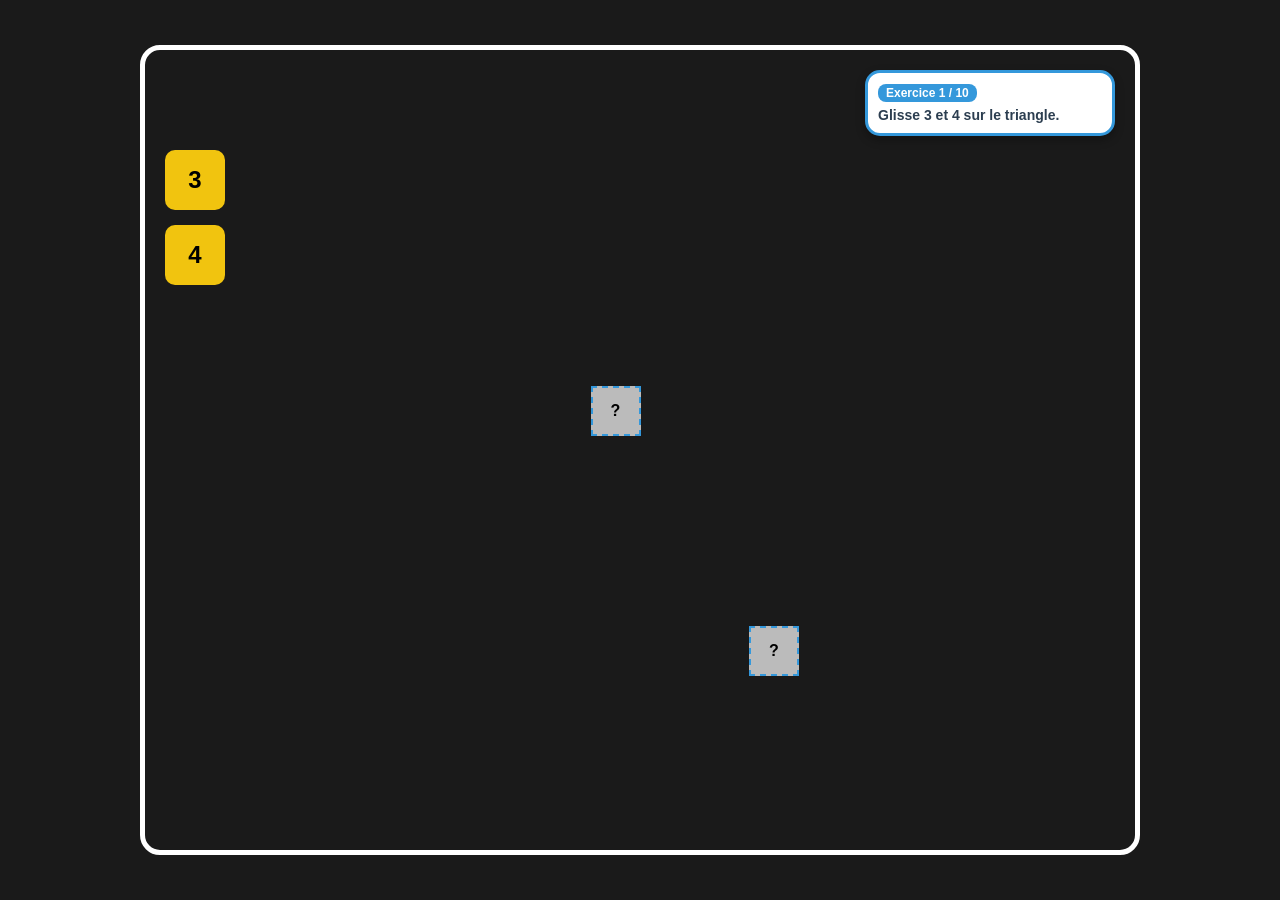
==== mision1.html @ ed0c70ef "Rename index.html to mision1.html" ====
<!DOCTYPE html>
<html lang="fr">
<head>
    <meta charset="UTF-8">
    <meta name="viewport" content="width=device-width, initial-scale=1.0, maximum-scale=1.0, user-scalable=no">
    <title>L'Inspecteur Pythagore</title>
    <link rel="stylesheet" href="style.css">
</head>
<body>
    <div id="game-container">
        <div id="instruction-panel">
            <div id="progress-tag">Exercice <span id="current-ex">1</span> / 10</div>
            <p id="guide-text">Glisse les mesures sur le triangle.</p>
        </div>

        <canvas id="drawing-canvas"></canvas>

        <div id="inventory">
            <div class="draggable" draggable="true" id="val1">?</div>
            <div class="draggable" draggable="true" id="val2">?</div>
        </div>

        <div class="drop-label" id="label-a">?</div>
        <div class="drop-label" id="label-b">?</div>

        <div id="step-panel" class="hidden">
            <div class="step">a² = <input type="number" id="step-a2"></div>
            <div class="step">b² = <input type="number" id="step-b2"></div>
            <div class="step">Somme = <input type="number" id="step-sum"></div>
            <div class="step">√ (Rac) = <input type="number" id="step-sqrt"></div>
        </div>

        <div id="bravo-modal" class="modal hidden">
            <div class="modal-content">
                <h2>🌟 TRES BIEN, SERGIO ! 🌟</h2>
                <button onclick="nextLevel()">SUIVANT ➔</button>
            </div>
        </div>
    </div>
    <script src="script.js"></script>
</body>
</html>
---- style.css ----
* { margin: 0; padding: 0; box-sizing: border-box; }

body {
    background: #1a1a1a;
    display: flex;
    justify-content: center;
    align-items: center;
    height: 100vh;
    overflow: hidden;
    font-family: 'Comic Sans MS', sans-serif;
}

#game-container {
    position: relative;
    width: 95vw;
    height: 90vh;
    max-width: 1000px;
    /* ESTO ASEGURA QUE SE VEA LA IMAGEN */
    background-image: url('images/mision1.png');
    background-size: 100% 100%;
    background-repeat: no-repeat;
    border: 5px solid white;
    border-radius: 20px;
}

/* CAMBIO SOLICITADO: Panel movido a la derecha para no tapar el título */
#instruction-panel {
    position: absolute;
    top: 20px;
    right: 20px; /* Antes estaba en el centro (left 50%), ahora a la derecha */
    width: 250px;
    background: white;
    padding: 10px;
    border-radius: 15px;
    border: 3px solid #3498db;
    z-index: 100;
    box-shadow: 0 4px 10px rgba(0,0,0,0.3);
}

#progress-tag {
    background: #3498db;
    color: white;
    padding: 2px 8px;
    border-radius: 8px;
    font-size: 12px;
    font-weight: bold;
    display: inline-block;
    margin-bottom: 5px;
}

#guide-text { font-size: 14px; font-weight: bold; color: #2c3e50; }

/* Resto de elementos fijos */
#drawing-canvas { position: absolute; inset: 0; z-index: 5; }

#inventory { position: absolute; left: 20px; top: 100px; z-index: 20; display: flex; flex-direction: column; gap: 15px; }
.draggable { width: 60px; height: 60px; background: #f1c40f; border-radius: 10px; display: flex; justify-content: center; align-items: center; font-size: 24px; font-weight: bold; cursor: grab; }

.drop-label { position: absolute; width: 50px; height: 50px; background: rgba(255,255,255,0.7); border: 2px dashed #3498db; display: flex; justify-content: center; align-items: center; font-weight: bold; z-index: 10; }
#label-a { top: 42%; left: 45%; } 
#label-b { top: 72%; left: 61%; }

#step-panel { position: absolute; right: 20px; top: 120px; width: 220px; background: white; padding: 15px; border-radius: 15px; border: 4px solid #2ecc71; z-index: 100; }
.step { display: flex; justify-content: space-between; margin-bottom: 10px; font-weight: bold; }
.step input { width: 60px; text-align: center; font-weight: bold; }

.modal { position: absolute; inset: 0; background: rgba(0,0,0,0.8); display: flex; justify-content: center; align-items: center; z-index: 1000; }
.modal-content { background: white; padding: 30px; border-radius: 20px; text-align: center; border: 6px solid #f1c40f; }
.hidden { display: none !important; }
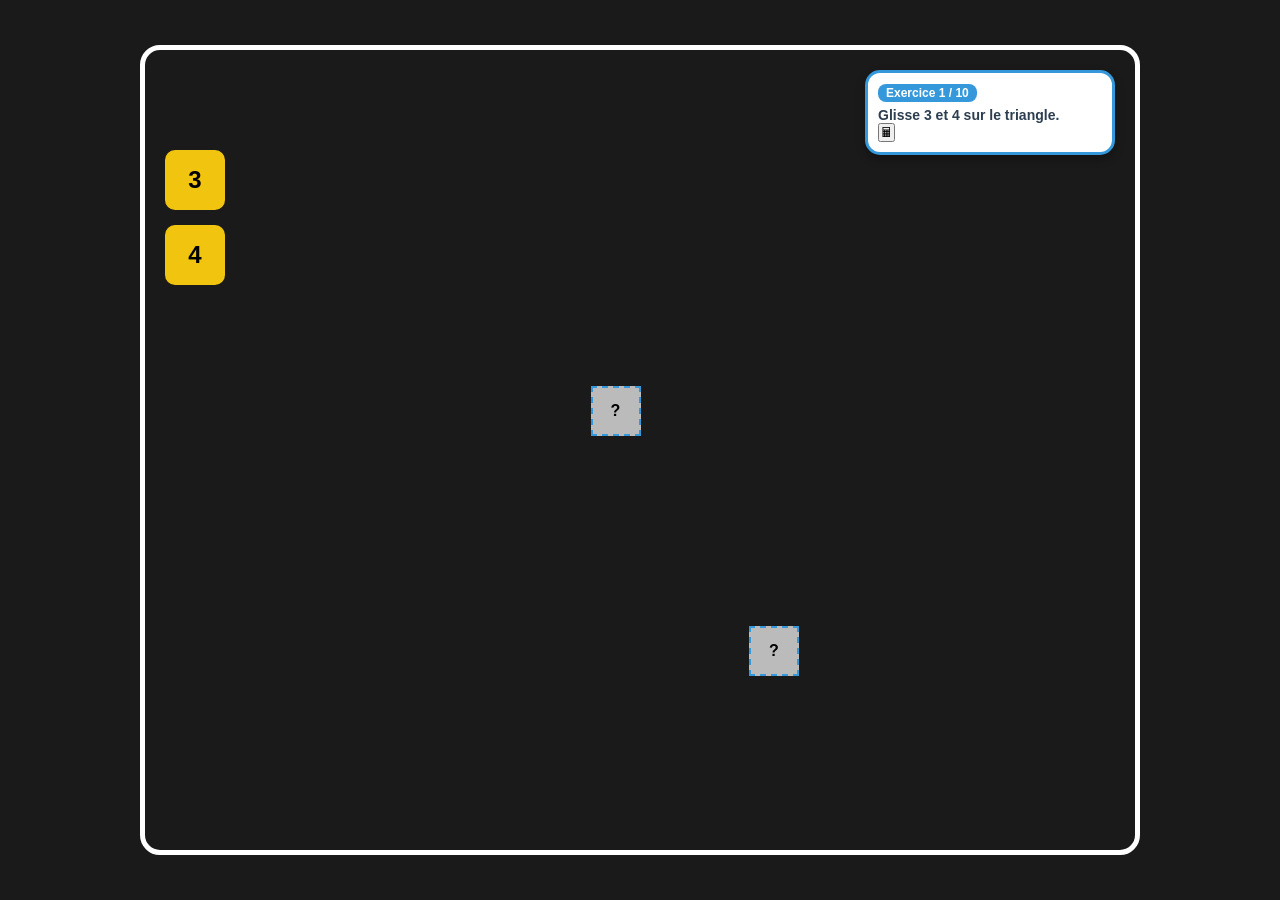
==== commit 775ecfc0: "Add calculator toggle and mini calculator UI" ====
--- a/mision1.html
+++ b/mision1.html
@@ -11,6 +11,17 @@
         <div id="instruction-panel">
             <div id="progress-tag">Exercice <span id="current-ex">1</span> / 10</div>
             <p id="guide-text">Glisse les mesures sur le triangle.</p>
+<button id="calc-toggle" onclick="toggleCalc()">🖩</button>
+
+<div id="mini-calc" class="hidden">
+    <div id="calc-display">0</div>
+    <div class="calc-buttons">
+        <button onclick="calcInput('7')">7</button><button onclick="calcInput('8')">8</button><button onclick="calcInput('9')">9</button><button class="op" onclick="calcOp('*')">×</button>
+        <button onclick="calcInput('4')">4</button><button onclick="calcInput('5')">5</button><button onclick="calcInput('6')">6</button><button class="op" onclick="calcOp('-')">-</button>
+        <button onclick="calcInput('1')">1</button><button onclick="calcInput('2')">2</button><button onclick="calcInput('3')">3</button><button class="op" onclick="calcOp('+')">+</button>
+        <button onclick="calcClear()" style="background:#e74c3c">C</button><button onclick="calcInput('0')">0</button><button onclick="calcRes()">=</button><button class="op" onclick="calcOp('/')">÷</button>
+    </div>
+</div>
         </div>
 
         <canvas id="drawing-canvas"></canvas>
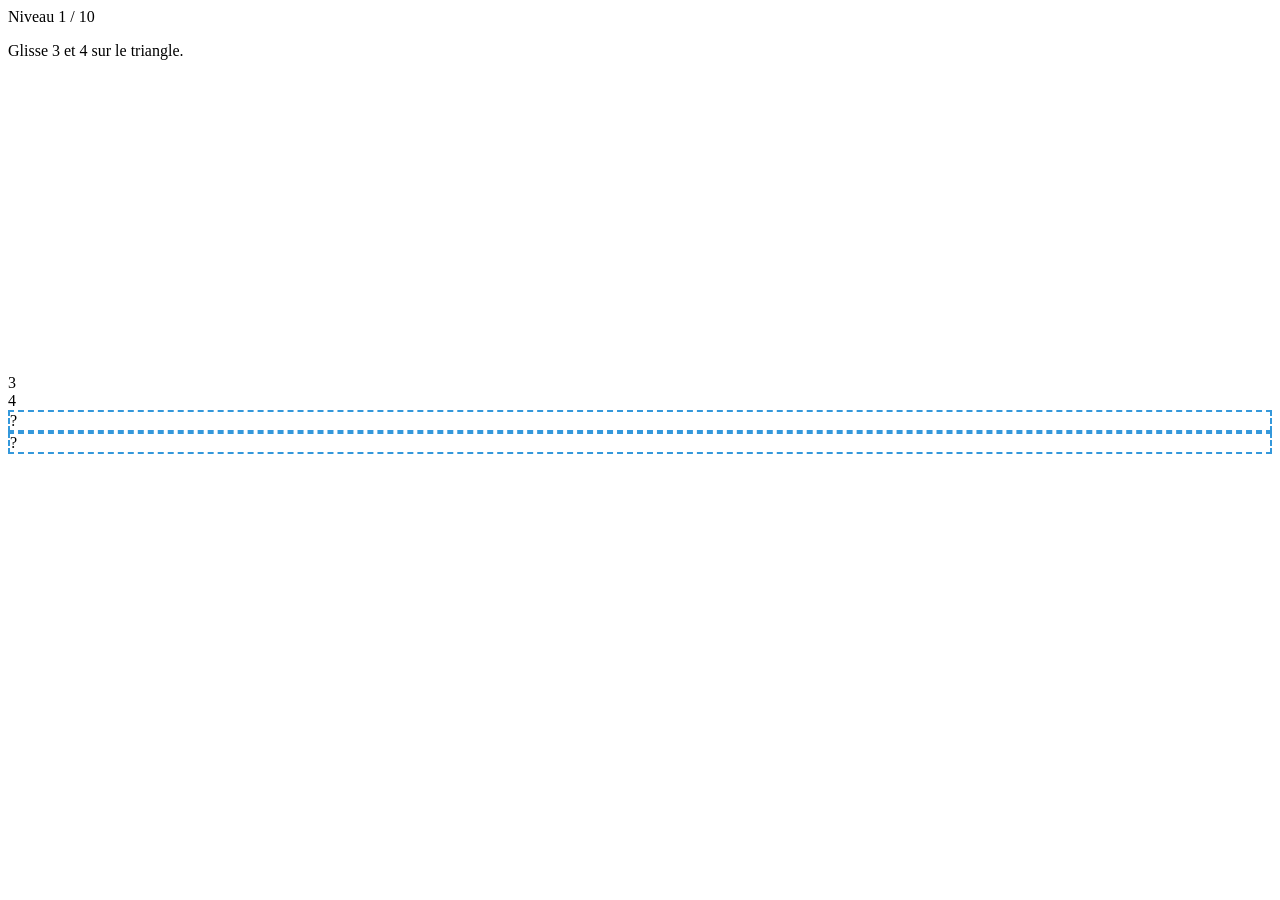
==== commit 02f6d28d: "Update title and restructure HTML layout" ====
--- a/mision1.html
+++ b/mision1.html
@@ -3,49 +3,67 @@
 <head>
     <meta charset="UTF-8">
     <meta name="viewport" content="width=device-width, initial-scale=1.0, maximum-scale=1.0, user-scalable=no">
-    <title>L'Inspecteur Pythagore</title>
+    <title>L'Inspecteur Pythagore - Mission 1</title>
     <link rel="stylesheet" href="style.css">
 </head>
 <body>
-    <div id="game-container">
-        <div id="instruction-panel">
-            <div id="progress-tag">Exercice <span id="current-ex">1</span> / 10</div>
-            <p id="guide-text">Glisse les mesures sur le triangle.</p>
-<button id="calc-toggle" onclick="toggleCalc()">🖩</button>
+    <div id="game-viewport">
+        <div id="game-container">
+            <div id="instruction-panel">
+                <div id="progress-tag">Niveau <span id="current-ex">1</span> / 10</div>
+                <p id="guide-text">Glisse les mesures sur le triangle.</p>
+            </div>
 
-<div id="mini-calc" class="hidden">
-    <div id="calc-display">0</div>
-    <div class="calc-buttons">
-        <button onclick="calcInput('7')">7</button><button onclick="calcInput('8')">8</button><button onclick="calcInput('9')">9</button><button class="op" onclick="calcOp('*')">×</button>
-        <button onclick="calcInput('4')">4</button><button onclick="calcInput('5')">5</button><button onclick="calcInput('6')">6</button><button class="op" onclick="calcOp('-')">-</button>
-        <button onclick="calcInput('1')">1</button><button onclick="calcInput('2')">2</button><button onclick="calcInput('3')">3</button><button class="op" onclick="calcOp('+')">+</button>
-        <button onclick="calcClear()" style="background:#e74c3c">C</button><button onclick="calcInput('0')">0</button><button onclick="calcRes()">=</button><button class="op" onclick="calcOp('/')">÷</button>
-    </div>
-</div>
-        </div>
+            <canvas id="drawing-canvas"></canvas>
 
-        <canvas id="drawing-canvas"></canvas>
+            <div id="inventory">
+                <div class="draggable" draggable="true" id="val1">?</div>
+                <div class="draggable" draggable="true" id="val2">?</div>
+            </div>
 
-        <div id="inventory">
-            <div class="draggable" draggable="true" id="val1">?</div>
-            <div class="draggable" draggable="true" id="val2">?</div>
-        </div>
+            <div class="drop-label" id="label-a">?</div>
+            <div class="drop-label" id="label-b">?</div>
 
-        <div class="drop-label" id="label-a">?</div>
-        <div class="drop-label" id="label-b">?</div>
+            <div id="step-panel" class="hidden">
+                <h3 style="text-align:center; color:#2ecc71; margin-bottom:10px;">Calculs</h3>
+                <div class="step">a² = <input type="number" id="step-a2"></div>
+                <div class="step">b² = <input type="number" id="step-b2"></div>
+                <div class="step">Somme = <input type="number" id="step-sum"></div>
+                <div class="step">√ (Racine) = <input type="number" id="step-sqrt"></div>
 
-        <div id="step-panel" class="hidden">
-            <div class="step">a² = <input type="number" id="step-a2"></div>
-            <div class="step">b² = <input type="number" id="step-b2"></div>
-            <div class="step">Somme = <input type="number" id="step-sum"></div>
-            <div class="step">√ (Rac) = <input type="number" id="step-sqrt"></div>
-        </div>
+                <div id="calc-integration">
+                    <button id="calc-toggle" onclick="toggleCalc()">🖩 CALCULATRICE</button>
+                    
+                    <div id="mini-calc" class="hidden">
+                        <div id="calc-display">0</div>
+                        <div class="calc-buttons">
+                            <button onclick="calcInput('7')">7</button><button onclick="calcInput('8')">8</button><button onclick="calcInput('9')">9</button><button class="op" onclick="calcOp('*')">×</button>
+                            <button onclick="calcInput('4')">4</button><button onclick="calcInput('5')">5</button><button onclick="calcInput('6')">6</button><button class="op" onclick="calcOp('-')">-</button>
+                            <button onclick="calcInput('1')">1</button><button onclick="calcInput('2')">2</button><button onclick="calcInput('3')">3</button><button class="op" onclick="calcOp('+')">+</button>
+                            <button onclick="calcClear()" style="background:#e74c3c">C</button><button onclick="calcInput('0')">0</button><button onclick="calcRes()" style="background:#2ecc71">=</button><button class="op" onclick="calcOp('/')">÷</button>
+                        </div>
+                    </div>
+                </div>
+            </div>
 
-        <div id="bravo-modal" class="modal hidden">
-            <div class="modal-content">
-                <h2>🌟 TRES BIEN, SERGIO ! 🌟</h2>
-                <button onclick="nextLevel()">SUIVANT ➔</button>
+            <div id="bravo-modal" class="modal hidden">
+                <div class="modal-content">
+                    <div class="star">⭐</div>
+                    <h2>TRES BIEN, SERGIO !</h2>
+                    <p>L'hypoténuse n'a plus de secrets pour toi.</p>
+                    <button onclick="nextLevel()">SUIVANT ➔</button>
+                </div>
             </div>
+
+            <div id="error-modal" class="modal hidden">
+                <div class="modal-content" style="border-color: #e74c3c;">
+                    <div class="star">⚠️</div>
+                    <h2 style="color: #e74c3c;">ATTENTION, SERGIO !</h2>
+                    <p id="error-msg">Message d'erreur.</p>
+                    <button onclick="closeError()" style="background:#e74c3c;">ESSAYER À NOUVEAU</button>
+                </div>
+            </div>
+
         </div>
     </div>
     <script src="script.js"></script>
--- a/style.css
+++ b/style.css
@@ -1,69 +1,96 @@
-* { margin: 0; padding: 0; box-sizing: border-box; }
+/* --- ESTILOS DE LA CALCULADORA FLOTANTE --- */
 
-body {
-    background: #1a1a1a;
+/* Botón circular que abre la calculadora */
+#calc-toggle {
+    position: absolute;
+    bottom: 20px;
+    left: 20px;
+    width: 60px;
+    height: 60px;
+    font-size: 30px;
+    background: #34495e;
+    color: white;
+    border: 3px solid #f1c40f;
+    border-radius: 50%;
+    cursor: pointer;
+    z-index: 1000;
+    box-shadow: 0 4px 10px rgba(0,0,0,0.3);
     display: flex;
     justify-content: center;
     align-items: center;
-    height: 100vh;
-    overflow: hidden;
-    font-family: 'Comic Sans MS', sans-serif;
 }
 
-#game-container {
-    position: relative;
-    width: 95vw;
-    height: 90vh;
-    max-width: 1000px;
-    /* ESTO ASEGURA QUE SE VEA LA IMAGEN */
-    background-image: url('images/mision1.png');
-    background-size: 100% 100%;
-    background-repeat: no-repeat;
-    border: 5px solid white;
-    border-radius: 20px;
+#calc-toggle:hover {
+    background: #2c3e50;
+    transform: scale(1.1);
 }
 
-/* CAMBIO SOLICITADO: Panel movido a la derecha para no tapar el título */
-#instruction-panel {
+/* Cuerpo de la calculadora */
+#mini-calc {
     position: absolute;
-    top: 20px;
-    right: 20px; /* Antes estaba en el centro (left 50%), ahora a la derecha */
-    width: 250px;
-    background: white;
-    padding: 10px;
+    bottom: 90px;
+    left: 20px;
+    width: 220px;
+    background: #2c3e50;
+    border: 4px solid #f1c40f;
     border-radius: 15px;
-    border: 3px solid #3498db;
-    z-index: 100;
-    box-shadow: 0 4px 10px rgba(0,0,0,0.3);
+    padding: 15px;
+    z-index: 1000;
+    box-shadow: 0 10px 25px rgba(0,0,0,0.5);
 }
 
-#progress-tag {
-    background: #3498db;
-    color: white;
-    padding: 2px 8px;
+/* Pantalla de la calculadora */
+#calc-display {
+    background: #ecf0f1;
+    color: #2c3e50;
+    text-align: right;
+    padding: 10px;
+    font-size: 22px;
+    font-family: 'Courier New', Courier, monospace;
     border-radius: 8px;
-    font-size: 12px;
-    font-weight: bold;
-    display: inline-block;
-    margin-bottom: 5px;
+    margin-bottom: 12px;
+    min-height: 40px;
+    box-shadow: inset 0 2px 5px rgba(0,0,0,0.2);
 }
 
-#guide-text { font-size: 14px; font-weight: bold; color: #2c3e50; }
+/* Rejilla de botones */
+.calc-buttons {
+    display: grid;
+    grid-template-columns: repeat(4, 1fr);
+    gap: 8px;
+}
 
-/* Resto de elementos fijos */
-#drawing-canvas { position: absolute; inset: 0; z-index: 5; }
+.calc-buttons button {
+    padding: 12px 0;
+    border: none;
+    border-radius: 8px;
+    background: #34495e;
+    color: white;
+    font-size: 16px;
+    font-weight: bold;
+    cursor: pointer;
+    transition: background 0.2s;
+}
 
-#inventory { position: absolute; left: 20px; top: 100px; z-index: 20; display: flex; flex-direction: column; gap: 15px; }
-.draggable { width: 60px; height: 60px; background: #f1c40f; border-radius: 10px; display: flex; justify-content: center; align-items: center; font-size: 24px; font-weight: bold; cursor: grab; }
+.calc-buttons button:hover {
+    background: #5d6d7e;
+}
 
-.drop-label { position: absolute; width: 50px; height: 50px; background: rgba(255,255,255,0.7); border: 2px dashed #3498db; display: flex; justify-content: center; align-items: center; font-weight: bold; z-index: 10; }
-#label-a { top: 42%; left: 45%; } 
-#label-b { top: 72%; left: 61%; }
+/* Botones de operación (Naranja) */
+.calc-buttons .op {
+    background: #e67e22;
+}
 
-#step-panel { position: absolute; right: 20px; top: 120px; width: 220px; background: white; padding: 15px; border-radius: 15px; border: 4px solid #2ecc71; z-index: 100; }
-.step { display: flex; justify-content: space-between; margin-bottom: 10px; font-weight: bold; }
-.step input { width: 60px; text-align: center; font-weight: bold; }
+.calc-buttons .op:hover {
+    background: #d35400;
+}
 
-.modal { position: absolute; inset: 0; background: rgba(0,0,0,0.8); display: flex; justify-content: center; align-items: center; z-index: 1000; }
-.modal-content { background: white; padding: 30px; border-radius: 20px; text-align: center; border: 6px solid #f1c40f; }
-.hidden { display: none !important; }
+/* Botón igual (Verde) */
+.calc-buttons button[onclick="calcRes()"] {
+    background: #2ecc71;
+}
+
+/* Clase para ocultar (Importante) */
+.hidden {
+    display: none !important;
+}
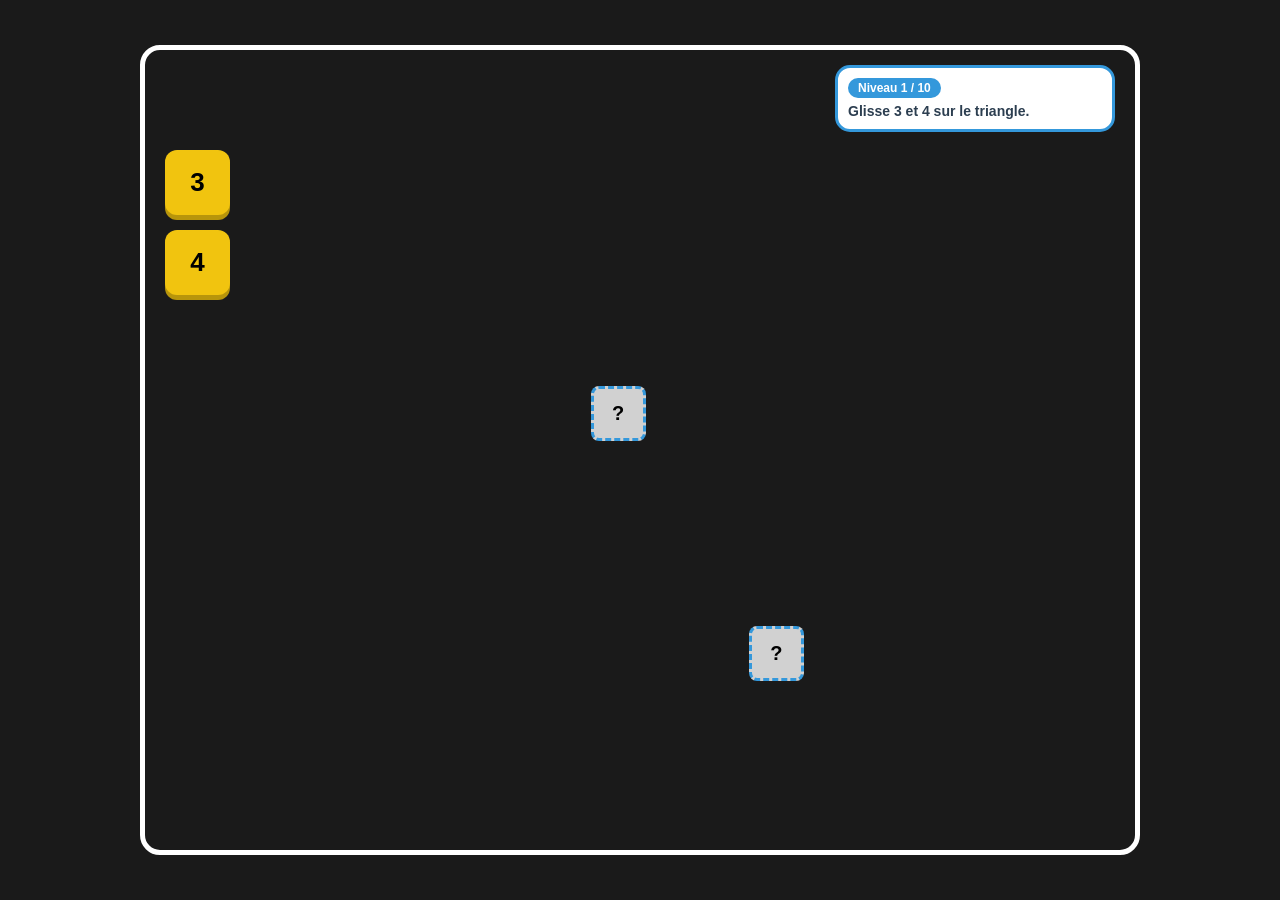
==== commit 14df7ab9: "Refactor mini calculator HTML structure" ====
--- a/mision1.html
+++ b/mision1.html
@@ -34,17 +34,17 @@
                 <div id="calc-integration">
                     <button id="calc-toggle" onclick="toggleCalc()">🖩 CALCULATRICE</button>
                     
-                    <div id="mini-calc" class="hidden">
-                        <div id="calc-display">0</div>
-                        <div class="calc-buttons">
-                            <button onclick="calcInput('7')">7</button><button onclick="calcInput('8')">8</button><button onclick="calcInput('9')">9</button><button class="op" onclick="calcOp('*')">×</button>
-                            <button onclick="calcInput('4')">4</button><button onclick="calcInput('5')">5</button><button onclick="calcInput('6')">6</button><button class="op" onclick="calcOp('-')">-</button>
-                            <button onclick="calcInput('1')">1</button><button onclick="calcInput('2')">2</button><button onclick="calcInput('3')">3</button><button class="op" onclick="calcOp('+')">+</button>
-                            <button onclick="calcClear()" style="background:#e74c3c">C</button><button onclick="calcInput('0')">0</button><button onclick="calcRes()" style="background:#2ecc71">=</button><button class="op" onclick="calcOp('/')">÷</button>
-                        </div>
-                    </div>
-                </div>
-            </div>
+<div id="mini-calc" class="hidden">
+    <div id="calc-display">0</div>
+    <div class="calc-buttons">
+        <button onclick="calcInput('7')">7</button><button onclick="calcInput('8')">8</button><button onclick="calcInput('9')">9</button><button class="op" onclick="calcOp('*')">×</button>
+        <button onclick="calcInput('4')">4</button><button onclick="calcInput('5')">5</button><button onclick="calcInput('6')">6</button><button class="op" onclick="calcOp('-')">-</button>
+        <button onclick="calcInput('1')">1</button><button onclick="calcInput('2')">2</button><button onclick="calcInput('3')">3</button><button class="op" onclick="calcOp('+')">+</button>
+        <button onclick="calcClear()" style="background:#e74c3c">C</button><button onclick="calcInput('0')">0</button>
+        <button onclick="calcRes()" style="background:#2ecc71">=</button>
+        <button class="op" onclick="calcSqrt()" style="background:#9b59b6">√</button>
+    </div>
+</div>
 
             <div id="bravo-modal" class="modal hidden">
                 <div class="modal-content">
--- a/style.css
+++ b/style.css
@@ -1,96 +1,53 @@
-/* --- ESTILOS DE LA CALCULADORA FLOTANTE --- */
+* { margin: 0; padding: 0; box-sizing: border-box; }
+body { background: #1a1a1a; display: flex; justify-content: center; align-items: center; height: 100vh; overflow: hidden; font-family: 'Comic Sans MS', sans-serif; }
 
-/* Botón circular que abre la calculadora */
-#calc-toggle {
-    position: absolute;
-    bottom: 20px;
-    left: 20px;
-    width: 60px;
-    height: 60px;
-    font-size: 30px;
-    background: #34495e;
-    color: white;
-    border: 3px solid #f1c40f;
-    border-radius: 50%;
-    cursor: pointer;
-    z-index: 1000;
-    box-shadow: 0 4px 10px rgba(0,0,0,0.3);
-    display: flex;
-    justify-content: center;
-    align-items: center;
+#game-container {
+    position: relative; width: 95vw; height: 90vh; max-width: 1000px;
+    background-image: url('images/mision1.png'); background-size: 100% 100%;
+    border: 5px solid white; border-radius: 20px;
 }
 
-#calc-toggle:hover {
-    background: #2c3e50;
-    transform: scale(1.1);
+#instruction-panel {
+    position: absolute; top: 15px; right: 20px; width: 280px;
+    background: white; padding: 10px; border-radius: 15px; border: 3px solid #3498db; z-index: 100;
 }
+#progress-tag { background: #3498db; color: white; padding: 3px 10px; border-radius: 10px; font-size: 12px; font-weight: bold; display: inline-block; }
+#guide-text { font-size: 14px; font-weight: bold; color: #2c3e50; margin-top: 5px; }
 
-/* Cuerpo de la calculadora */
-#mini-calc {
-    position: absolute;
-    bottom: 90px;
-    left: 20px;
-    width: 220px;
-    background: #2c3e50;
-    border: 4px solid #f1c40f;
-    border-radius: 15px;
-    padding: 15px;
-    z-index: 1000;
-    box-shadow: 0 10px 25px rgba(0,0,0,0.5);
+/* PANEL DE PASOS (Ajustado para contener la calculadora) */
+#step-panel {
+    position: absolute; right: 20px; top: 110px; width: 260px;
+    background: white; padding: 15px; border-radius: 15px; border: 4px solid #2ecc71; z-index: 100;
+    display: flex; flex-direction: column;
 }
+.step { display: flex; justify-content: space-between; margin-bottom: 10px; font-weight: bold; font-size: 14px; }
+.step input { width: 75px; height: 35px; text-align: center; font-size: 18px; border: 2px solid #bdc3c7; border-radius: 5px; }
 
-/* Pantalla de la calculadora */
-#calc-display {
-    background: #ecf0f1;
-    color: #2c3e50;
-    text-align: right;
-    padding: 10px;
-    font-size: 22px;
-    font-family: 'Courier New', Courier, monospace;
-    border-radius: 8px;
-    margin-bottom: 12px;
-    min-height: 40px;
-    box-shadow: inset 0 2px 5px rgba(0,0,0,0.2);
+/* ESTILOS DE LA CALCULADORA INTEGRADA */
+#calc-integration { margin-top: 15px; border-top: 2px solid #eee; padding-top: 10px; }
+#calc-toggle {
+    width: 100%; padding: 10px; background: #34495e; color: white;
+    border: none; border-radius: 8px; font-weight: bold; cursor: pointer; font-size: 14px;
 }
+#mini-calc { background: #2c3e50; border-radius: 10px; padding: 10px; margin-top: 10px; }
+#calc-display { background: #ecf0f1; color: #2c3e50; text-align: right; padding: 5px 10px; font-size: 20px; font-family: monospace; border-radius: 5px; margin-bottom: 10px; min-height: 35px; }
+.calc-buttons { display: grid; grid-template-columns: repeat(4, 1fr); gap: 5px; }
+.calc-buttons button { padding: 10px 5px; border: none; border-radius: 5px; background: #34495e; color: white; font-weight: bold; cursor: pointer; }
+.calc-buttons .op { background: #e67e22; }
 
-/* Rejilla de botones */
-.calc-buttons {
-    display: grid;
-    grid-template-columns: repeat(4, 1fr);
-    gap: 8px;
-}
+/* Elementos del juego */
+.drop-label { position: absolute; width: 55px; height: 55px; background: rgba(255,255,255,0.8); border: 3px dashed #3498db; display: flex; justify-content: center; align-items: center; font-weight: bold; z-index: 10; border-radius: 8px; font-size: 20px;}
+#label-a { top: 42%; left: 45%; } 
+#label-b { top: 72%; left: 61%; }
+#inventory { position: absolute; left: 20px; top: 100px; z-index: 20; display: flex; flex-direction: column; gap: 15px; }
+.draggable { width: 65px; height: 65px; background: #f1c40f; border-radius: 12px; display: flex; justify-content: center; align-items: center; font-size: 26px; font-weight: bold; cursor: grab; box-shadow: 0 5px 0 #b7950b; }
 
-.calc-buttons button {
-    padding: 12px 0;
-    border: none;
-    border-radius: 8px;
-    background: #34495e;
-    color: white;
-    font-size: 16px;
-    font-weight: bold;
-    cursor: pointer;
-    transition: background 0.2s;
-}
-
-.calc-buttons button:hover {
-    background: #5d6d7e;
-}
-
-/* Botones de operación (Naranja) */
-.calc-buttons .op {
-    background: #e67e22;
-}
-
-.calc-buttons .op:hover {
-    background: #d35400;
-}
-
-/* Botón igual (Verde) */
-.calc-buttons button[onclick="calcRes()"] {
-    background: #2ecc71;
-}
-
-/* Clase para ocultar (Importante) */
-.hidden {
-    display: none !important;
-}
+/* Modales y Errores */
+.modal { position: absolute; inset: 0; background: rgba(0,0,0,0.8); display: flex; justify-content: center; align-items: center; z-index: 1000; }
+.modal-content { background: white; padding: 30px; border-radius: 25px; text-align: center; border: 6px solid #f1c40f; max-width: 400px; }
+.modal button { color: white; border: none; padding: 10px 20px; border-radius: 10px; font-weight: bold; cursor: pointer; margin-top: 15px; background: #2ecc71; }
+.star { font-size: 50px; margin-bottom: 10px; }
+.input-error { border: 3px solid #e74c3c !important; background-color: #fdedec !important; animation: shake 0.3s; }
+@keyframes shake { 0% { transform: translateX(0); } 25% { transform: translateX(5px); } 50% { transform: translateX(-5px); } 100% { transform: translateX(0); } }
+.hidden { display: none !important; }
+#drawing-canvas { position: absolute; inset: 0; z-index: 5; }
